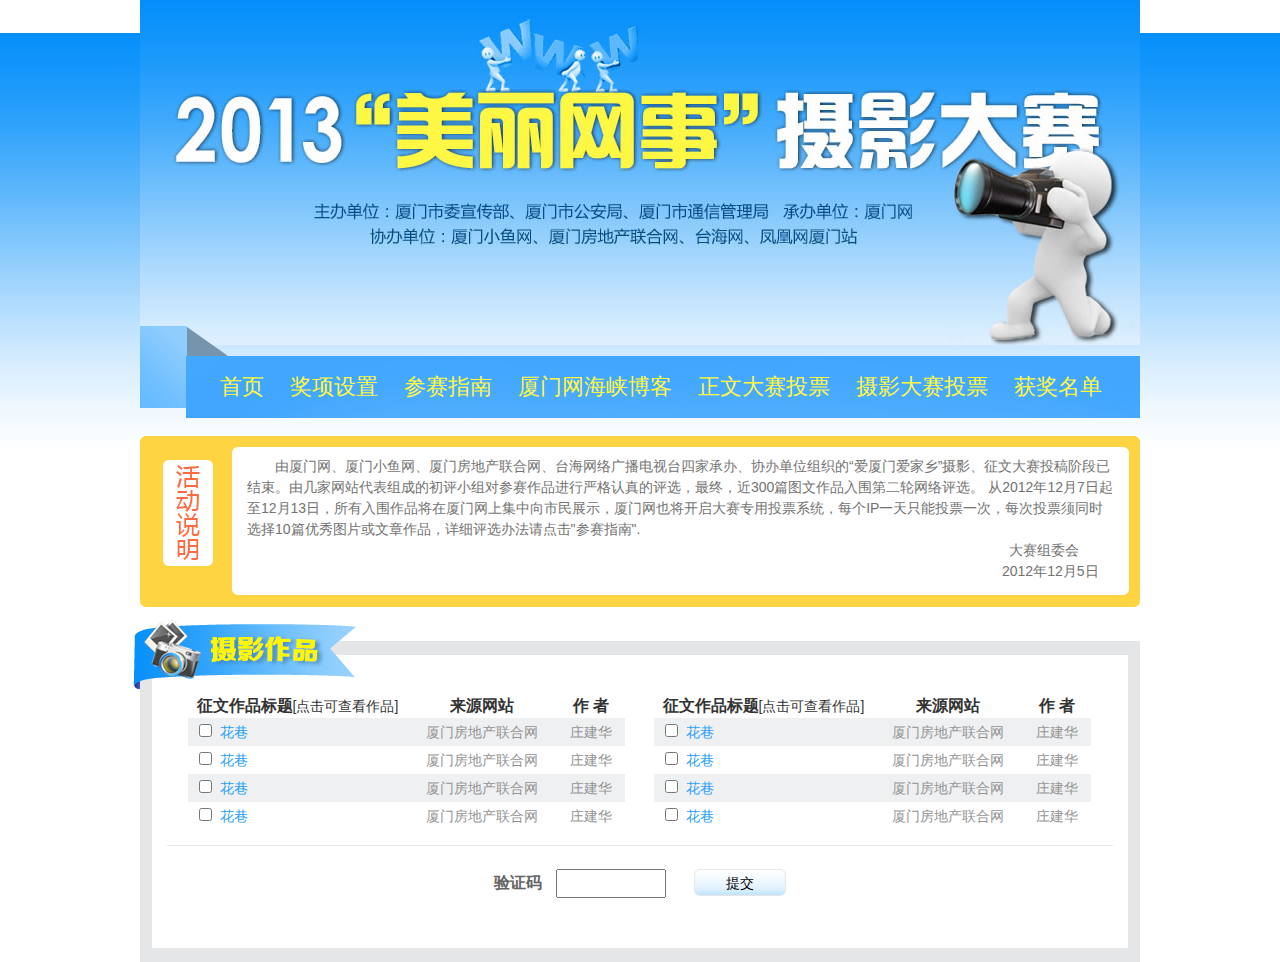
==== index.html @ 1fcb2a47 "上传" ====
<!DOCTYPE html PUBLIC "-//W3C//DTD XHTML 1.0 Transitional//EN" "http://www.w3.org/TR/xhtml1/DTD/xhtml1-transitional.dtd">
<html xmlns="http://www.w3.org/1999/xhtml">
<head>
<meta http-equiv="Content-Type" content="text/html; charset=utf-8" />
<title>美丽网事摄影赛</title>
<meta name="keywords" content="美丽网事摄影赛" /> 
<meta name="description" content="描述" />
<link rel="icon" type="image/x-icon" href="http://xmnn.cn/favicon.ico" />
<link href="css/style.css" rel="stylesheet" type="text/css" ignoreapd="1" />
</head>

<body>
<script>var xmnnheader='white'; //参数为目标网站背景色</script>
<script type="text/javascript" src="http://www.xmnn.cn/templates/xmnn2010/js/header/header_out.js" ignoreapd="1" charset="utf-8"></script>
<div id="h" role="banner">
	<div class="w">
        <div class="nav">
            <ul class="li-fl clearfix">
                <li><a href="#">首页</a></li>
                <li><a href="#">奖项设置</a></li>
                <li><a href="#">参赛指南</a></li>
                <li><a href="#">厦门网海峡博客</a></li>
                <li><a href="#">正文大赛投票</a></li>
                <li><a href="#">摄影大赛投票</a></li>
                <li><a href="#">获奖名单</a></li>
            </ul>
        </div>
    </div>
</div>
<div id="b" role="main">
	<div class="w">
    	<div class="r r1">
        	<!--活动说明-->
            <div class="m m1 article">
            	<div class="h">
                	<h2 class="vh">活动说明</h2>
                </div>
                <div class="b">
                	<p>由厦门网、厦门小鱼网、厦门房地产联合网、台海网络广播电视台四家承办、协办单位组织的“爱厦门爱家乡”摄影、征文大赛投稿阶段已结束。由几家网站代表组成的初评小组对参赛作品进行严格认真的评选，最终，近300篇图文作品入围第二轮网络评选。 从2012年12月7日起至12月13日，所有入围作品将在厦门网上集中向市民展示，厦门网也将开启大赛专用投票系统，每个IP一天只能投票一次，每次投票须同时选择10篇优秀图片或文章作品，详细评选办法请点击"参赛指南". </p>
                    <p class="l1">大赛组委会</p>
                    <p class="l2">2012年12月5日</p>
                </div>
            </div>
            <!--活动说明-->
        </div>
        <div class="r r2">
        	<!--摄影作品-->
            <div class="m m2">
            	<div class="h">
                	<h2 class="vh">摄影作品</h2>
                </div>
                <div class="b">
                	<form action="#" method="post">
                    	<fieldset>
                            <div class="br1 clearfix">
                                <div class="bc1 fl">
                                    <table cellspacing="0">
                                    	<colgroup>
                                        	<col width="219" />
                                            <col width="150" />
                                            <col width="68" />
                                        </colgroup>
                                        <thead>
                                        	<tr><th>征文作品标题<span>[点击可查看作品]</span></th><th>来源网站</th><th>作 者</th></tr>
                                        </thead>
                                        <tbody>
                                        	<tr><td><input class="tit" id="tit" name="tit" type="checkbox" /><a href="#">花巷</a></td><td>厦门房地产联合网</td><td>庄建华</td></tr>
                                            <tr><td><input class="tit" id="tit" name="tit" type="checkbox" /><a href="#">花巷</a></td><td>厦门房地产联合网</td><td>庄建华</td></tr>
                                            <tr><td><input class="tit" id="tit" name="tit" type="checkbox" /><a href="#">花巷</a></td><td>厦门房地产联合网</td><td>庄建华</td></tr>
                                            <tr><td><input class="tit" id="tit" name="tit" type="checkbox" /><a href="#">花巷</a></td><td>厦门房地产联合网</td><td>庄建华</td></tr>
                                        </tbody>
                                    </table>
                                </div>
                                <div class="bc2 fr">
                                	<table cellspacing="0">
                                    	<colgroup>
                                        	<col width="219" />
                                            <col width="150" />
                                            <col width="68" />
                                        </colgroup>
                                        <thead>
                                        	<tr><th>征文作品标题<span>[点击可查看作品]</span></th><th>来源网站</th><th>作 者</th></tr>
                                        </thead>
                                        <tbody>
                                        	<tr><td><input class="tit" id="tit" name="tit" type="checkbox" /><a href="#">花巷</a></td><td>厦门房地产联合网</td><td>庄建华</td></tr>
                                            <tr><td><input class="tit" id="tit" name="tit" type="checkbox" /><a href="#">花巷</a></td><td>厦门房地产联合网</td><td>庄建华</td></tr>
                                            <tr><td><input class="tit" id="tit" name="tit" type="checkbox" /><a href="#">花巷</a></td><td>厦门房地产联合网</td><td>庄建华</td></tr>
                                            <tr><td><input class="tit" id="tit" name="tit" type="checkbox" /><a href="#">花巷</a></td><td>厦门房地产联合网</td><td>庄建华</td></tr>
                                        </tbody>
                                    </table>
                                </div>
                            </div>
                            <div class="br2">
                            	<label for="yzm">验证码</label>
                                <input id="yzm" class="yam" name="yam" type="text" />
                                <img src="http://placebox.es/60/20" alt="" />
                                <button class="btn" type="submit">提交</button>
                            </div>
                        </fieldset>    
                    </form>
                </div>
            </div>
            <!--摄影作品-->
        </div>
    </div>
</div>
<div id="f" role="contentinfo">
<script>var xmnnfooter="white";//参数为背景颜色</script>
<script type="text/javascript" src="http://www.xmnn.cn/templates/xmnn2010/js/footer/footer.js" ignoreapd="1" charset="utf-8"></script>
</div>
<script src="js/jquery.min.js" ignoreapd="1"></script>
<script src="js/script.js" ignoreapd="1"></script>
</body>
</html>
---- css/style.css ----
@charset "utf-8";
/*-------------------css reset--------------------------*/
html, body, div, span, applet, object, iframe, h1, h2, h3, 
h4, h5, h6, p, blockquote, pre, a, abbr, acronym, address, 
big, cite, code, del, dfn, em, font, img, ins, kbd, q, s, samp, 
small, strike, strong, sub, sup, tt, var, dl, dt, dd, ol, ul, li, 
fieldset, form, label, legend, table, caption, tbody, tfoot, 
thead, tr, th, td { 
margin: 0; 
padding: 0; 
border: 0; 
outline: 0; 
font-weight:normal; 
font-style: inherit; 
font-size: 100%; 
font-family: inherit; 
vertical-align: baseline; 
} 
:focus { 
outline: 0; 
} 
table { 
border-collapse: collapse; 
border-spacing: 0; 
} 
caption, th, td { 
text-align: left; 
font-weight: normal; 
} 
a img, iframe { 
border: none; 
}
ul,ol{ 
list-style: none; 
}
input, textarea, select, button { 
font-size: 100%; 
font-family: inherit; 
} 
.clearfix:before,
.clearfix:after {
    content: " ";
    display: table;
}

.clearfix:after {
    clear: both;
}
.clearfix {
    *zoom: 1;
}
/*------------------- 视觉隐藏--------------------------*/
.vh { 
	border: 0; 
	clip: rect(0 0 0 0); 
	height: 1px; 
	margin: -1px; 
	overflow: hidden; 
	padding: 0; 
	position: absolute; 
	width: 1px; 
}
/*------------------- 图片替换--------------------------*/
.ir {
    background-color: transparent;
    border: 0;
    overflow: hidden;
    *text-indent: -9999px;
}

.ir:before {
    content: "";
    display: block;
    width: 0;
    height: 150%;
}
/*-------------------公共--------------------------*/
body{font-size:14px; line-height:1; font-family:'宋体',Arial, Helvetica, sans-serif;color:#333;}
a{text-decoration:none;color:#333;}
a:hover{color:red;}
.fl{float:left; display:inline;}
.fr{float:right;display:inline;}
strong,h1,h2,h3,h4,dt,h1 a,h2 a,h3 a,h4 a{font-weight:bold;}
.h{position:relative;}
.hr{position:absolute; right:0; top:2px;}
.tc{text-align:center;}
.tr{text-align:right;}
.fl,.li-fl li{float:left; display:inline;}
/*-------------------文章模块--------------------------*/
.article h3{ text-align:center;}
.article p {text-indent:2em; line-height:1.5;}
/*-------------------新闻列表模块--------------------------*/
.list li{line-height:1.5;}
.list2 li{float:left; display:inline; width:50%; line-height:1.5;}
/*-------------------图片列表模块--------------------------*/
.img dl{float:left;display:inline;}
.img dd{*font-size: 0;}
.img dt{text-align:center; margin-top: 5px;}
/*-------------------选项卡模块--------------------------*/
.tab .h li{float:left; display:inline;}
.tab .b{display:none;}
.tab .active{display:block;}
/*-------------------数字幻灯模块--------------------------*/
.slider{ position:relative; height:283px; overflow:hidden}
.slider .b{ padding:0;}
.slider .f{position:absolute; right:5px; bottom:5px; z-index:999}
.slider .f a{background:#000; margin:0 5px; display:inline-block; padding:0 3px; color:#fff}
.slider .f .activeSlide{background:red;}
/*-------------------布局--------------------------*/
body{background:url(../img/body.jpg) repeat-x left 33px #fff;}
.w{width:1000px; margin:0 auto;}
#h{background:url(../img/h.jpg) no-repeat center top;}
#h .nav{background:url(../img/nav.png) no-repeat left 326px; height:92px; padding-top:326px; padding-left:67px;}
#h .nav li{padding-top:30px; height:62px; line-height:62px; margin:0 7px; position:relative;}
#h .nav a{display:block; padding:0 6px; font-size:22px; font-family:'微软雅黑'; color:#FDF743;}
#h .nav a:hover{color:#E9F8FF; background:#07BEFA; margin-top:-5px; box-shadow:2px 2px 2px rgba(0,0,0,0.3);}
#b .bc1,
#b .bc2{width:438px;}
#b .bc1{padding-left:21px;}
#b .bc2{padding-right:21px;}
/*-------------------模块m1--------------------------*/
.m1{margin-top:18px; background:url(../img/m1.png) no-repeat; height:171px;}
.m1 .b{padding:20px 27px 0 107px;}
.m1 .b p{line-height:21px; color:#737372;}
.m1 .l1{padding-left:734px;}
.m1 .l2{padding-left:727px;}
/*-------------------模块m2--------------------------*/
.m2{margin-top:34px; border:solid #E5E6E7; border-width:14px 12px; position:relative;}
.m2 .h{background:url(../img/m2-h.png) no-repeat; height:69px; left:-19px; top:-35px;}
.m2 .b{margin-top:-30px; padding:0 15px;}
.m2 .b th{font-size:16px; font-weight:bold; text-align:center; height:24px; line-height:24px;}
.m2 .b th span{font-size:14px;}
.m2 .b td{height:28px; line-height:28px; color:#949494; text-align:center;}
.m2 .b td a{color:#299FFA; margin-left:5px;}
.m2 .br2{text-align:center; border-top:1px solid #E5E6E7; margin-top:15px;  padding:22px 0 50px 0; height:30px; line-height:30px;}
.m2 .br2 label{font-size:16px; color:#656565; font-weight:bold; margin-right:10px;}
.m2 .br2 input{width:102px; height:23px; margin-right:10px;}
.m2 .br2 img{ margin-right:10px; vertical-align:middle;}
.m2 .btn{background:url(../img/btn.png) no-repeat; height:27px; line-height:27px; width:92px; border:none; cursor:pointer;}
/*-------------------模块m3--------------------------*/

/*-------------------模块m4--------------------------*/

/*-------------------模块m5--------------------------*/

/*-------------------模块m6--------------------------*/

/*-------------------模块m7--------------------------*/

/*-------------------模块m8--------------------------*/

/*-------------------模块m9--------------------------*/

/*-------------------模块m10--------------------------*/

/*-------------------模块m11--------------------------*/

/*-------------------模块m12--------------------------*/

/*-------------------模块m13--------------------------*/

/*-------------------模块m14--------------------------*/

/*-------------------模块m15--------------------------*/

/*-------------------模块m16--------------------------*/

/*-------------------模块m17--------------------------*/
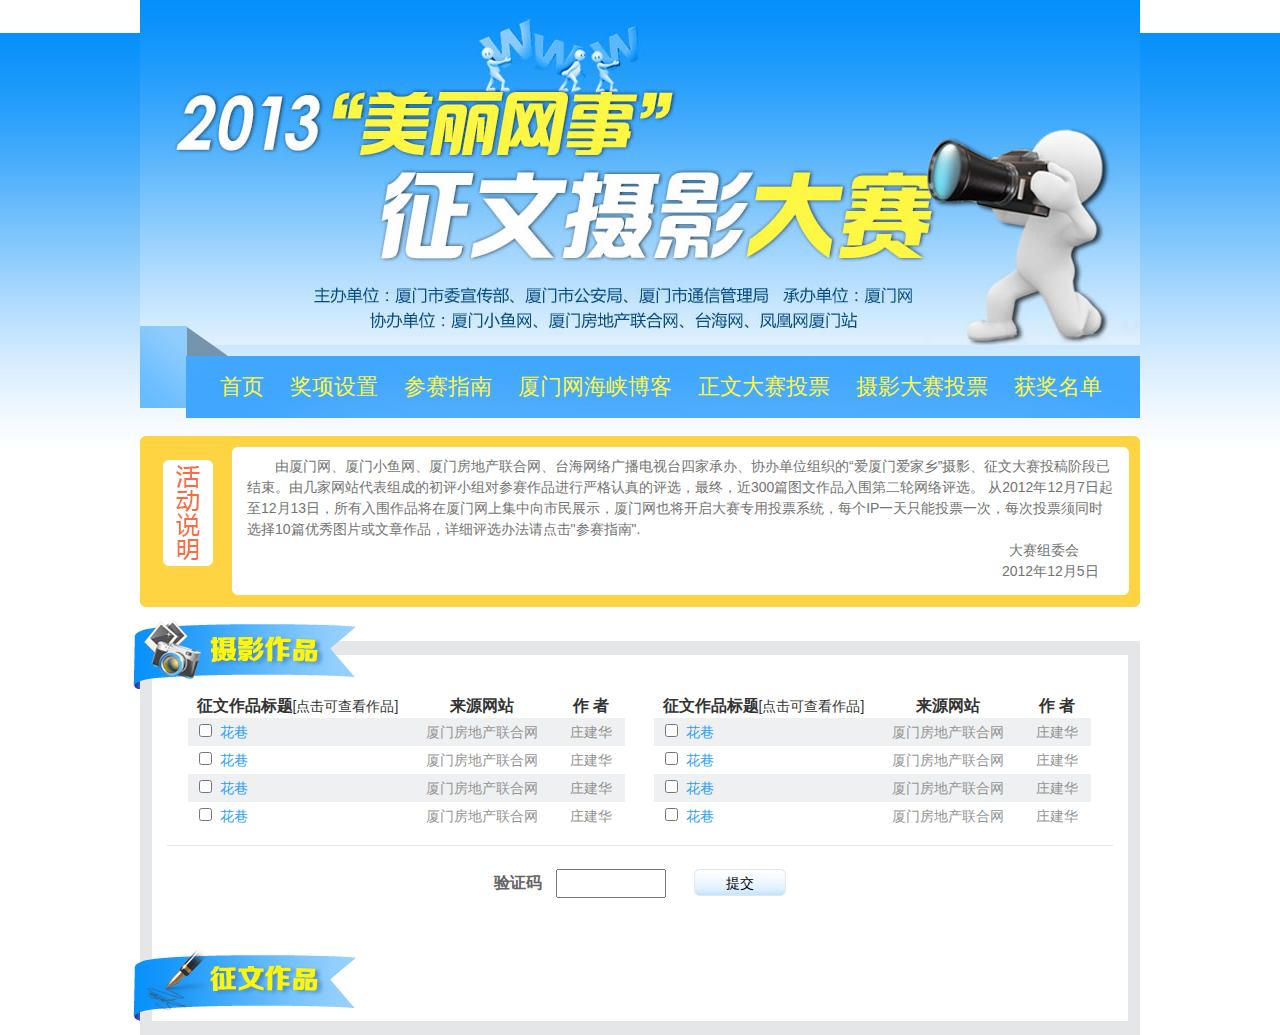
==== commit 52a232b1: "更改首页栏头，增加标题，上传内容页" ====
--- a/index.html
+++ b/index.html
@@ -101,6 +101,14 @@
                 </div>
             </div>
             <!--摄影作品-->
+            <!--征文作品-->
+            <div class="m m3">
+            	<div class="h">
+                	<h2 class="vh">摄影作品</h2>
+                </div>
+                <div class="b"></div>
+            </div>
+            <!--征文作品-->
         </div>
     </div>
 </div>
--- a/css/style.css
+++ b/css/style.css
@@ -125,7 +125,8 @@
 .m1 .l1{padding-left:734px;}
 .m1 .l2{padding-left:727px;}
 /*-------------------模块m2--------------------------*/
-.m2{margin-top:34px; border:solid #E5E6E7; border-width:14px 12px; position:relative;}
+#b .r2{border:solid #E5E6E7; border-width:14px 12px; margin-top:34px;}
+.m2{position:relative;}
 .m2 .h{background:url(../img/m2-h.png) no-repeat; height:69px; left:-19px; top:-35px;}
 .m2 .b{margin-top:-30px; padding:0 15px;}
 .m2 .b th{font-size:16px; font-weight:bold; text-align:center; height:24px; line-height:24px;}
@@ -138,9 +139,17 @@
 .m2 .br2 img{ margin-right:10px; vertical-align:middle;}
 .m2 .btn{background:url(../img/btn.png) no-repeat; height:27px; line-height:27px; width:92px; border:none; cursor:pointer;}
 /*-------------------模块m3--------------------------*/
-
+.m3 .h{background:url(../img/m3-h.png) no-repeat; height:73px; left:-19px;}
 /*-------------------模块m4--------------------------*/
-
+.m4{margin:27px 20px 0; border:solid #E5E6E7; border-width:14px 12px; padding:15px;}
+.m4 .h{ margin-bottom:40px;}
+.m4 .hr1{font-size:26px; border-bottom:5px solid #E5E6E7; padding-bottom:14px; margin-bottom:10px;}
+.m4 .hr2{color: #575953;}
+.m4 .br1{font-size:14px; line-height:1.8; margin-bottom:45px;}
+.m4 .br2{margin-bottom:103px;}
+.m4 .br2 a{display:inline-block; height:25px; line-height:25px; text-align:center; width:25px;}
+.m4 .br2 .a1{ background:#222222; color:#fff;}
+.m4 .br2 .a2{background:url(../img/m4-a2.png) no-repeat; color:#fff; width:72px;}
 /*-------------------模块m5--------------------------*/
 
 /*-------------------模块m6--------------------------*/
